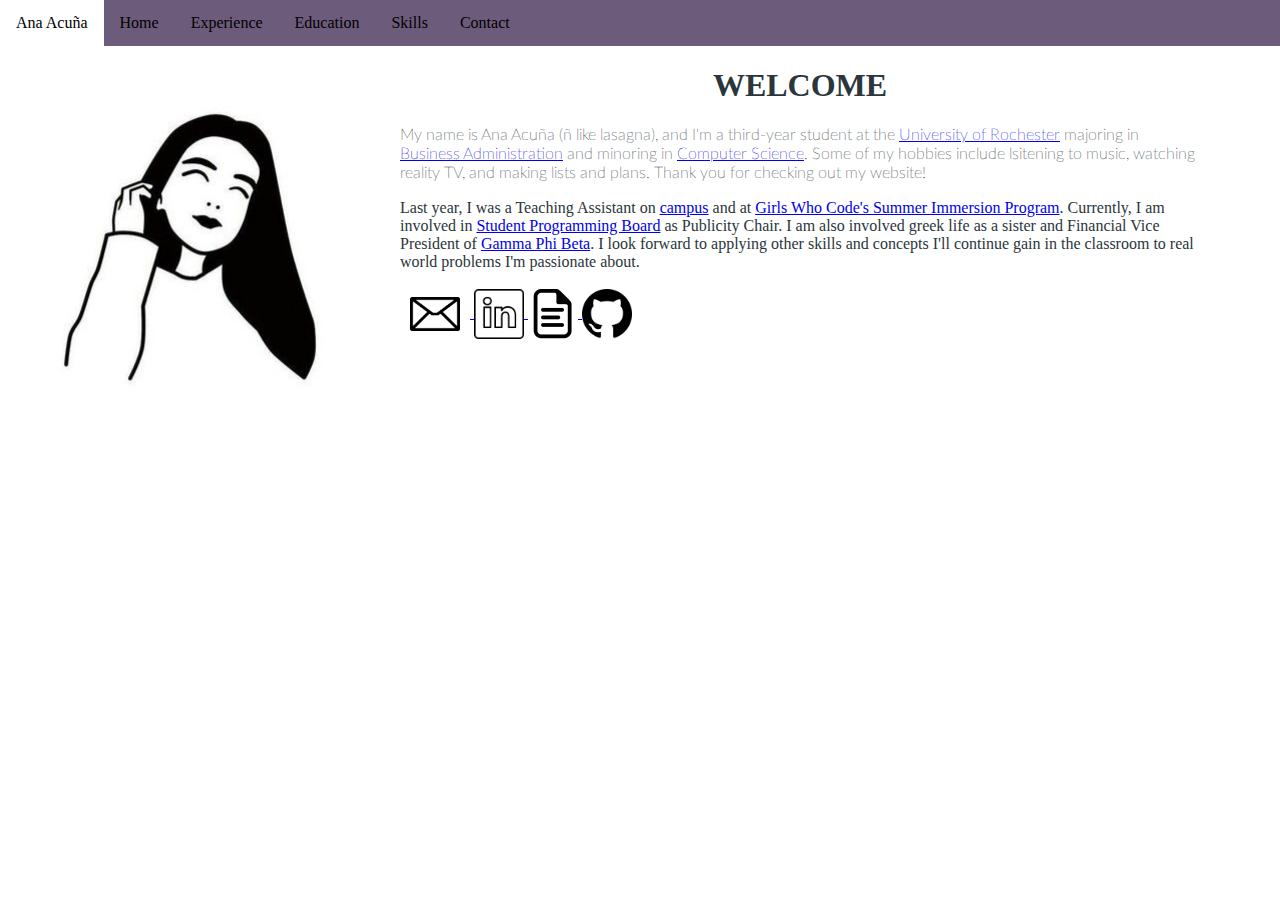
==== index.html @ 2f6bb3f0 "Update index.html" ====
<!DOCTYPE html>
<html>
	<head>
		 <title>Ana Acuña</title>
		 <link rel="stylesheet" type="text/css" href="myStyle.css">
     </head>
	 <body>

		 <!-- Navigation Bar -->
		 <ul>
		 	 <li><a class="header navbar-brand" href="#">Ana Acuña</a></li>
  			 <li><a class="active" href="#home">Home</a></li>
  			 <li><a href="#Experience">Experience</a></li>
        	 <li><a href="#Education">Education</a></li>
        	 <li><a href="#Skills">Skills</a></li>
        	 <li><a href="#Contact">Contact</a></li>
	     </ul>

	     <!-- Welcome slide -->
	     <div class="main">
	     	<!--img src = "portrait.png" style="width:400px"-->

	     	<div class="container">
	     		<img src = "portrait.png" style="width:400px" align="left">
	     		<h1 class="handwriting" align="center"> WELCOME </h1>
	     		<p> My name is Ana Acuña (ñ like lasagna), and I'm a third-year student at the <a href=https://www.rochester.edu>University of Rochester</a> majoring in <a href=https://www.rochester.edu/college/bsb/>Business Administration</a> and minoring in <a href=https://www.cs.rochester.edu>Computer Science</a>. Some of my hobbies include lsitening to music, watching reality TV, and making lists and plans. Thank you for checking out my website!

	     		<br> <p></p>

	     		

	     		Last year, I was a Teaching Assistant on <a href=https://www.rochester.edu/college/cetl/undergraduate/workshops.html>campus</a> and at <a href=https://girlswhocode.com/summer-immersion-programs>Girls Who Code's Summer Immersion Program</a>. Currently, I am involved in <a href=https://www.facebook.com/UofRSPB>Student Programming Board</a> as Publicity Chair. I am also involved greek life as a sister and Financial Vice President of <a href=http://rochestergammaphi.weebly.com>Gamma Phi Beta</a>. I look forward to applying other skills and concepts I'll continue gain in the classroom to real world problems I'm passionate about.

	     		</p>
	     		<!-- Contact links -->
	     		<p>
	     			<!--email-->
	     			<a href="mailto:aacuna@u.rochester.edu">
	     				<img src="email.png" style = "width:50px;padding: 10px" align="center">
	     			</a>
	     			<!--linked in-->
	     			<a href=https://www.linkedin.com/in/ana-acu%C3%B1a-763a97121/>
	     				<img src="linkedin.png" style = "width:50px" align="center">
	     			</a>
	     			<!--resume-->
	     			<a href="resume.pdf">
	     				<img src="document.png" style = "width:50px" align="center">
	     			</a>
	     			<a href="https://github.com/anasofacuna">
	     				<img src="github.png" style = "width:50px" align="center">
	     			</a>

	     		</p>
	     	</div>
	     </div>




	 </body>
</html>
---- myStyle.css ----
/* Webfont: Lato-Thin */@font-face {
    font-family: 'LatoWebThin';
    src: url('fonts/Lato-Thin.woff') format('woff'), /* Modern Browsers */
    font-style: normal;
    font-weight: normal;
    text-rendering: optimizeLegibility;
}

body{
	margin:0;
	padding: 0;
	color:#2a363b;
}

ul {
    list-style-type: none;
    margin: 0;
    padding: 0;
    overflow: hidden;
    background-color: #6c5b7b;
}

li {
    float: left;
}

li a {
    display: block;
    color: black;
    text-align: center;
    padding: 14px 16px;
    text-decoration: none;
}

li a:hover {
    background-color: white;
    color:black;
}

h1{
	font-family: "Bookman Old Style";
}

p { 
	font-family: 'LatoWebThin';

}

.main{
	width:1200px;
	align-items: center;
}
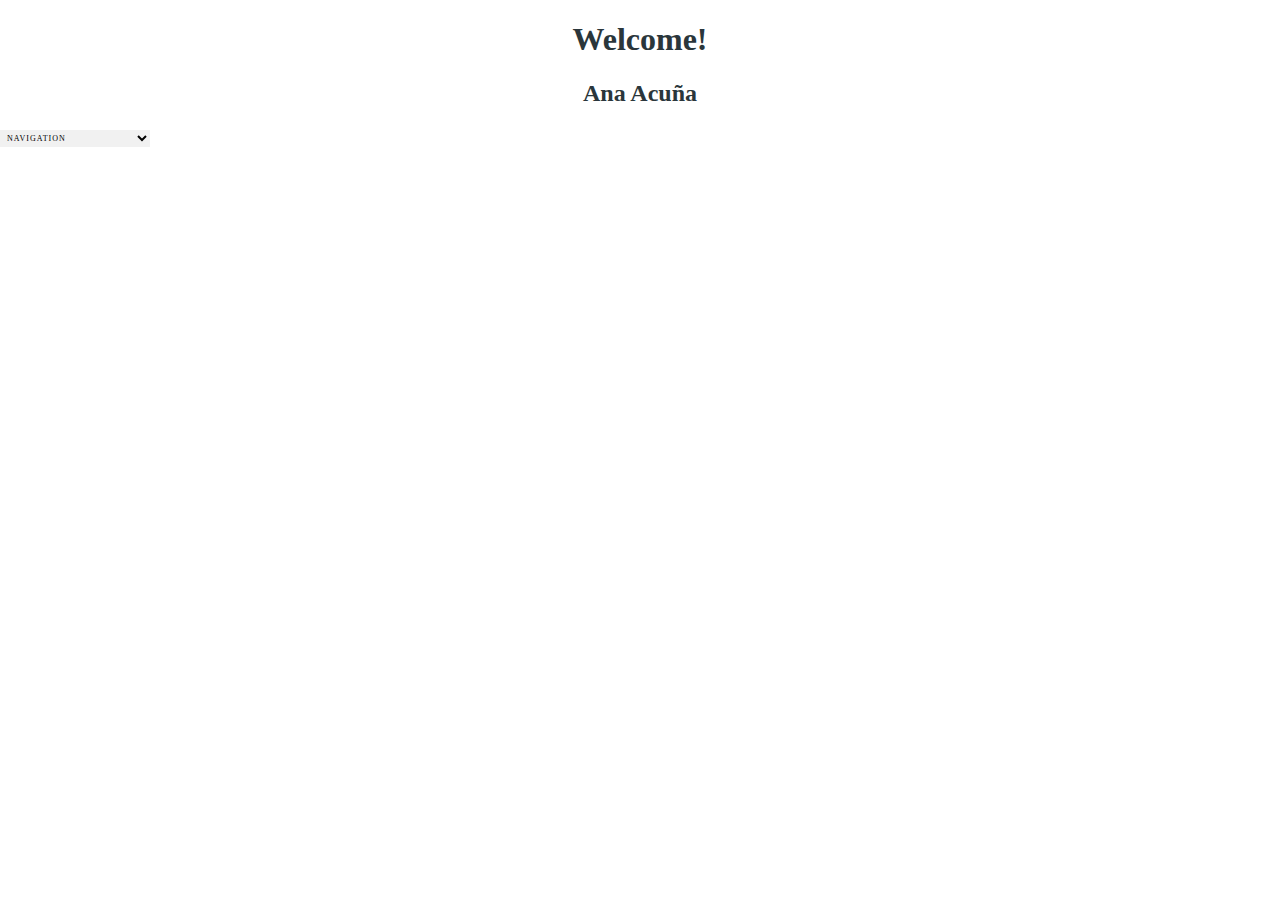
==== commit 37c2aab5: "new main" ====
--- a/index.html
+++ b/index.html
@@ -5,55 +5,13 @@
 		 <link rel="stylesheet" type="text/css" href="myStyle.css">
      </head>
 	 <body>
-
-		 <!-- Navigation Bar -->
-		 <ul>
-		 	 <li><a class="header navbar-brand" href="#">Ana Acuña</a></li>
-  			 <li><a class="active" href="#home">Home</a></li>
-  			 <li><a href="#Experience">Experience</a></li>
-        	 <li><a href="#Education">Education</a></li>
-        	 <li><a href="#Skills">Skills</a></li>
-        	 <li><a href="#Contact">Contact</a></li>
-	     </ul>
-
-	     <!-- Welcome slide -->
-	     <div class="main">
-	     	<!--img src = "portrait.png" style="width:400px"-->
-
-	     	<div class="container">
-	     		<img src = "portrait.png" style="width:400px" align="left">
-	     		<h1 class="handwriting" align="center"> WELCOME </h1>
-	     		<p> My name is Ana Acuña (ñ like lasagna), and I'm a third-year student at the <a href=https://www.rochester.edu>University of Rochester</a> majoring in <a href=https://www.rochester.edu/college/bsb/>Business Administration</a> and minoring in <a href=https://www.cs.rochester.edu>Computer Science</a>. Some of my hobbies include lsitening to music, watching reality TV, and making lists and plans. Thank you for checking out my website!
-
-	     		<br> <p></p>
-
-	     		
-
-	     		Last year, I was a Teaching Assistant on <a href=https://www.rochester.edu/college/cetl/undergraduate/workshops.html>campus</a> and at <a href=https://girlswhocode.com/summer-immersion-programs>Girls Who Code's Summer Immersion Program</a>. Currently, I am involved in <a href=https://www.facebook.com/UofRSPB>Student Programming Board</a> as Publicity Chair. I am also involved greek life as a sister and Financial Vice President of <a href=http://rochestergammaphi.weebly.com>Gamma Phi Beta</a>. I look forward to applying other skills and concepts I'll continue gain in the classroom to real world problems I'm passionate about.
-
-	     		</p>
-	     		<!-- Contact links -->
-	     		<p>
-	     			<!--email-->
-	     			<a href="mailto:aacuna@u.rochester.edu">
-	     				<img src="email.png" style = "width:50px;padding: 10px" align="center">
-	     			</a>
-	     			<!--linked in-->
-	     			<a href=https://www.linkedin.com/in/ana-acu%C3%B1a-763a97121/>
-	     				<img src="linkedin.png" style = "width:50px" align="center">
-	     			</a>
-	     			<!--resume-->
-	     			<a href="resume.pdf">
-	     				<img src="document.png" style = "width:50px" align="center">
-	     			</a>
-	     			<a href="https://github.com/anasofacuna">
-	     				<img src="github.png" style = "width:50px" align="center">
-	     			</a>
-
-	     		</p>
-	     	</div>
-	     </div>
-
+	 	<h1 align="center">Welcome!</h1>
+	 	<h2 align="center">Ana Acuña</h2>
+	 	<select style="width: 150px; border: 0px solid; padding: 3px; color: #000; background-color: #f1f1f1;  font-family: calibri; text-transform: uppercase; font-size: 8px; letter-spacing: 1px;" onChange="location.href=this.options[this.selectedIndex].value;">
+			<option value="/">NAVIGATION</option>
+			<option value="URL GOES HERE">NAME GOES HERE</option>
+			<option value="URL GOES HERE">NAME GOES HERE</option>
+		</select>
 
 
 
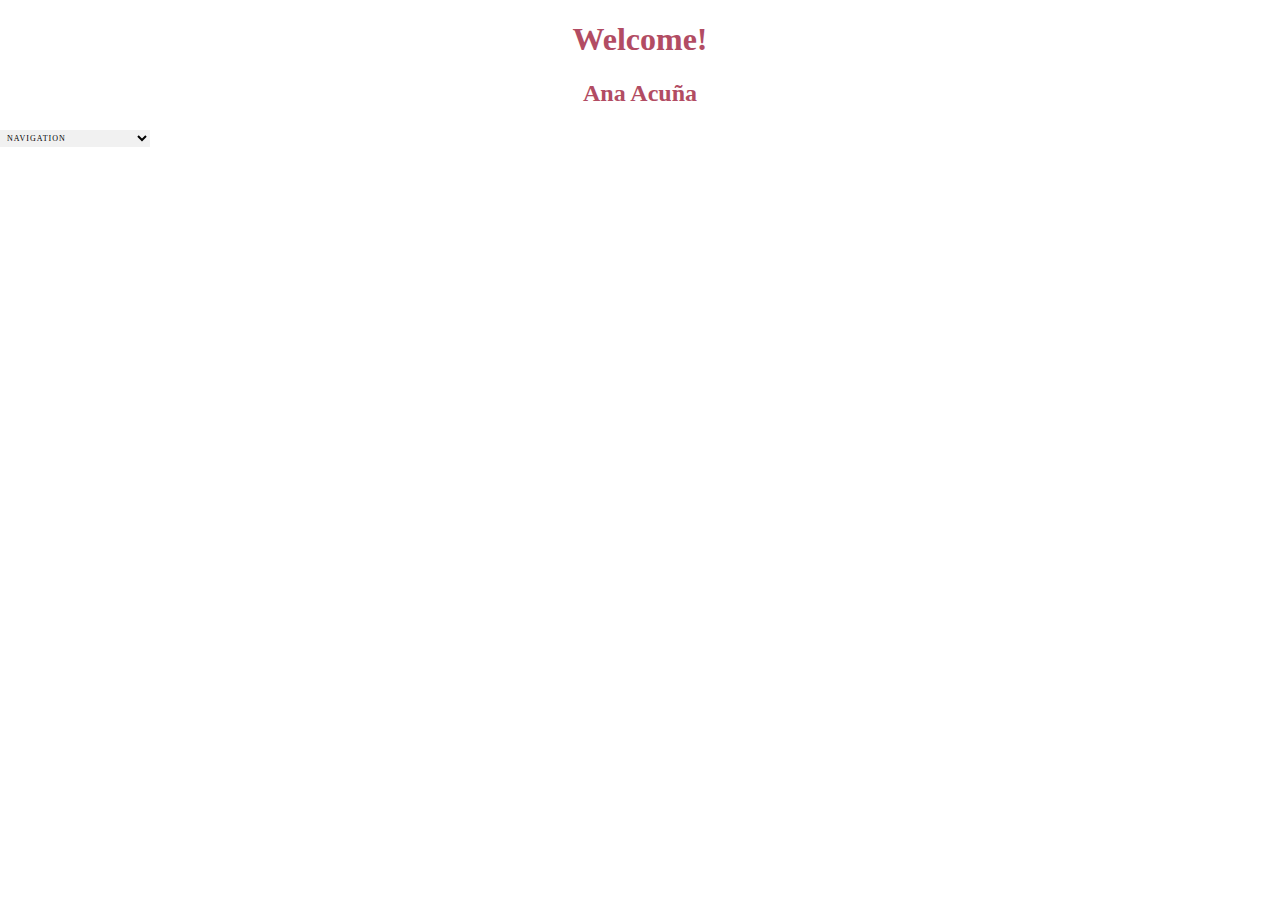
==== commit 2774b74b: "hello" ====
--- a/index.html
+++ b/index.html
@@ -2,7 +2,7 @@
 <html>
 	<head>
 		 <title>Ana Acuña</title>
-		 <link rel="stylesheet" type="text/css" href="myStyle.css">
+		 <link rel="stylesheet" type="text/css" href="main.css">
      </head>
 	 <body>
 	 	<h1 align="center">Welcome!</h1>
--- a/main.css
+++ b/main.css
@@ -0,0 +1,5 @@
+body{
+	margin:0;
+	padding: 0;
+	color:#B24C63;
+}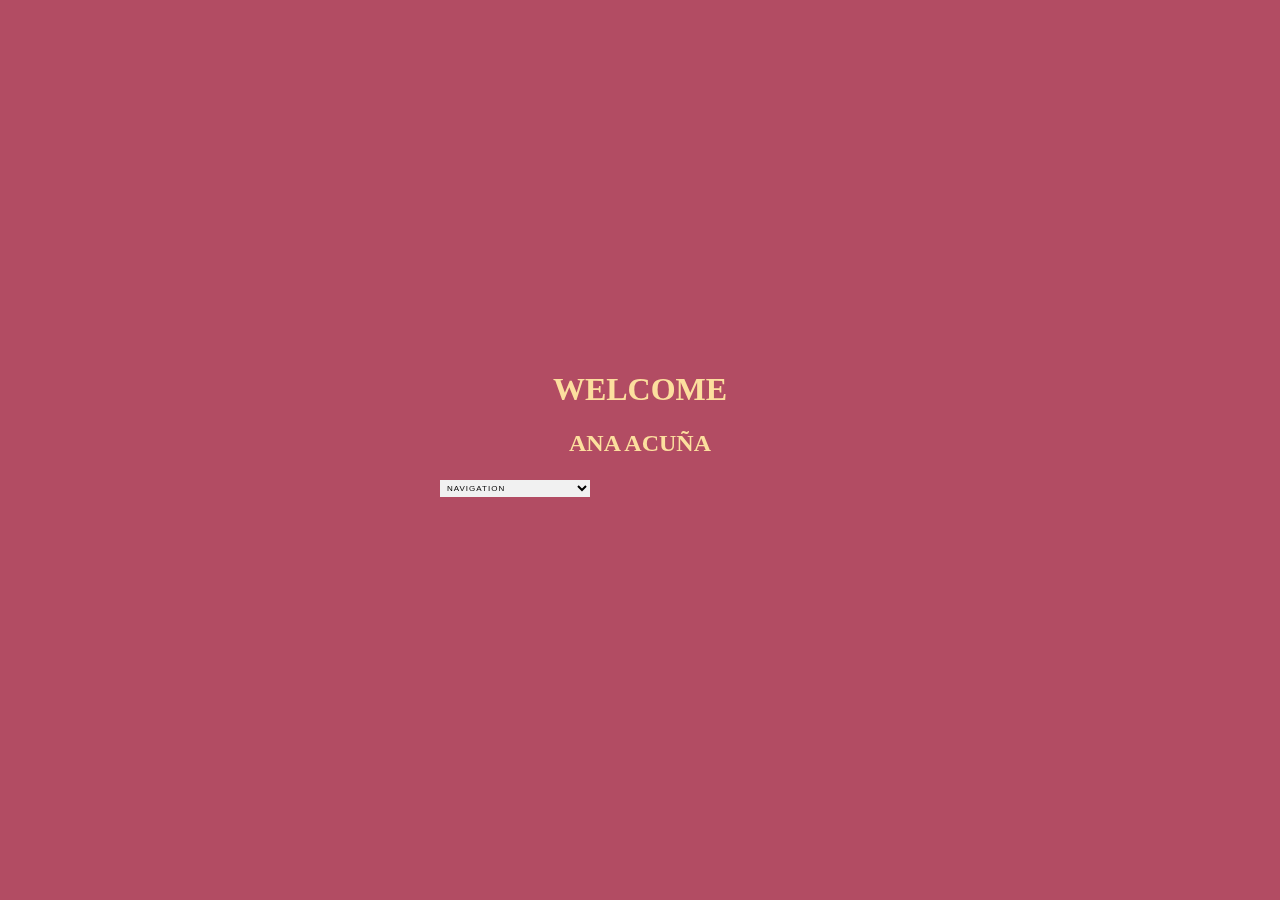
==== commit c98d65e4: "center" ====
--- a/index.html
+++ b/index.html
@@ -5,13 +5,15 @@
 		 <link rel="stylesheet" type="text/css" href="main.css">
      </head>
 	 <body>
-	 	<h1 align="center">Welcome!</h1>
-	 	<h2 align="center">Ana Acuña</h2>
-	 	<select style="width: 150px; border: 0px solid; padding: 3px; color: #000; background-color: #f1f1f1;  font-family: calibri; text-transform: uppercase; font-size: 8px; letter-spacing: 1px;" onChange="location.href=this.options[this.selectedIndex].value;">
-			<option value="/">NAVIGATION</option>
-			<option value="URL GOES HERE">NAME GOES HERE</option>
-			<option value="URL GOES HERE">NAME GOES HERE</option>
-		</select>
+	 	<div>
+	 		<h1 align="center">WELCOME</h1>
+	 		<h2 align="center">ANA ACUÑA</h2>
+	 		<select style="width: 150px; border: 0px solid; padding: 3px; color: #000; background-color: #f1f1f1; text-transform: uppercase; font-size: 8px; letter-spacing: 1px;" onChange="location.href=this.options[this.selectedIndex].value;">
+				<option value="/">NAVIGATION</option>
+				<option value="/aboutme.html">about me</option>
+				<option value="/resume.html">resume</option>
+			</select>
+		</div>
 
 
 
--- a/main.css
+++ b/main.css
@@ -1,5 +1,18 @@
 body{
 	margin:0;
 	padding: 0;
-	color:#B24C63;
-}+	background-color: #B24C63;
+	color:#FCDF9E;
+	font-family: calibri;
+}
+
+div {
+    height: 200px;
+    width: 400px;
+
+    position: fixed;
+    top: 50%;
+    left: 50%;
+    margin-top: -100px;
+    margin-left: -200px;
+}
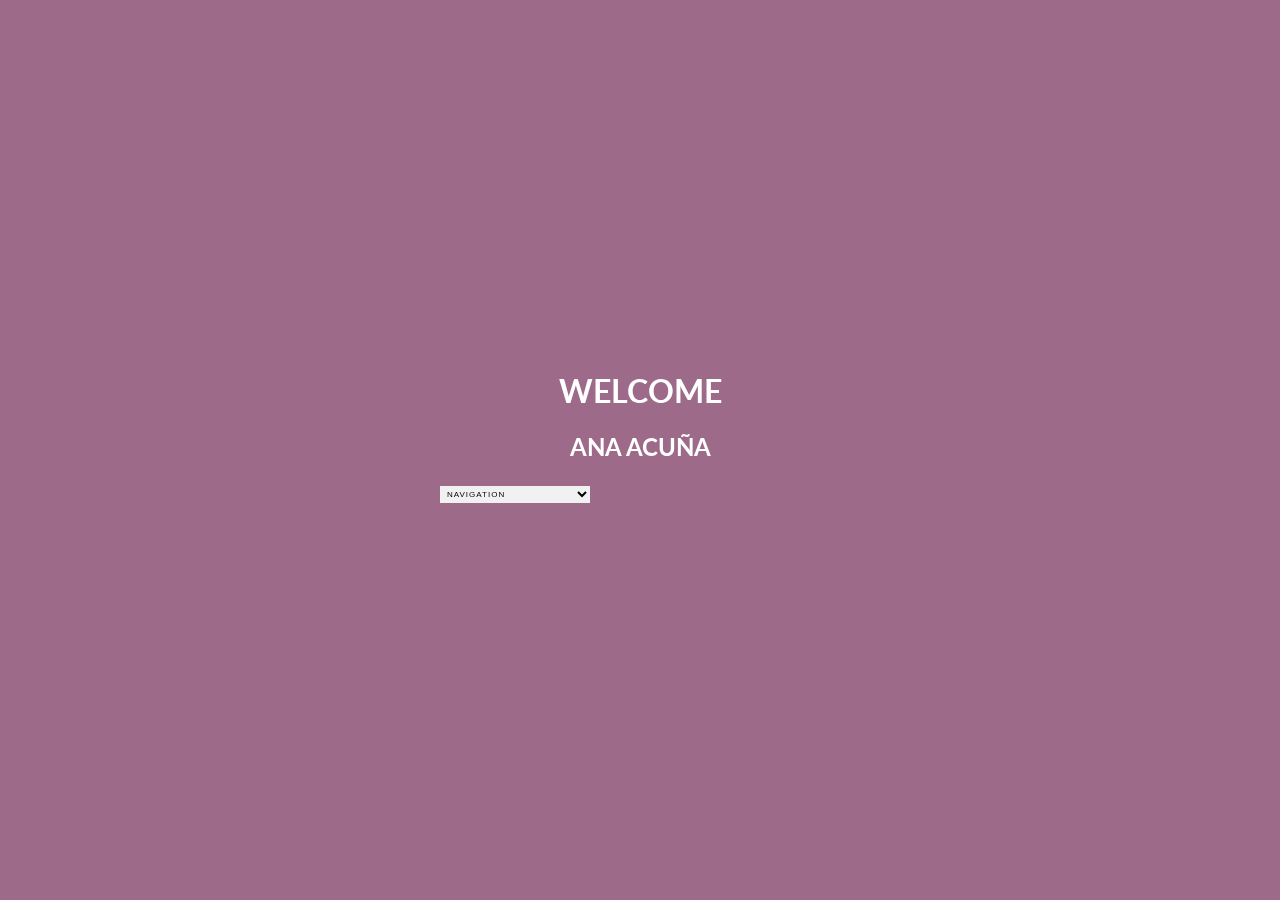
==== commit 5580bb3b: "linking" ====
--- a/index.html
+++ b/index.html
@@ -3,15 +3,17 @@
 	<head>
 		 <title>Ana Acuña</title>
 		 <link rel="stylesheet" type="text/css" href="main.css">
+		 <link href='http://fonts.googleapis.com/css?family=Lato:400,700' rel='stylesheet' type='text/css'>
      </head>
 	 <body>
 	 	<div>
 	 		<h1 align="center">WELCOME</h1>
 	 		<h2 align="center">ANA ACUÑA</h2>
-	 		<select style="width: 150px; border: 0px solid; padding: 3px; color: #000; background-color: #f1f1f1; text-transform: uppercase; font-size: 8px; letter-spacing: 1px;" onChange="location.href=this.options[this.selectedIndex].value;">
+	 		<select align="center" onChange="location.href=this.options[this.selectedIndex].value;">
 				<option value="/">NAVIGATION</option>
-				<option value="/aboutme.html">about me</option>
+				<option value=/docs/aboutme.html>about</option>
 				<option value="/resume.html">resume</option>
+				<option value="/contact.html">contact</option>
 			</select>
 		</div>
 
--- a/main.css
+++ b/main.css
@@ -1,9 +1,9 @@
 body{
 	margin:0;
 	padding: 0;
-	background-color: #B24C63;
-	color:#FCDF9E;
-	font-family: calibri;
+	background-color: #9D6A89;
+	color: white;
+	font-family: 'Lato', sans-serif;
 }
 
 div {
@@ -16,3 +16,14 @@
     margin-top: -100px;
     margin-left: -200px;
 }
+
+select{
+	width: 150px; 
+	border: 0px solid; 
+	padding: 3px; 
+	color: #000; 
+	background-color: #f1f1f1;
+	text-transform: uppercase;
+	font-size: 8px;
+	letter-spacing: 1px;
+}
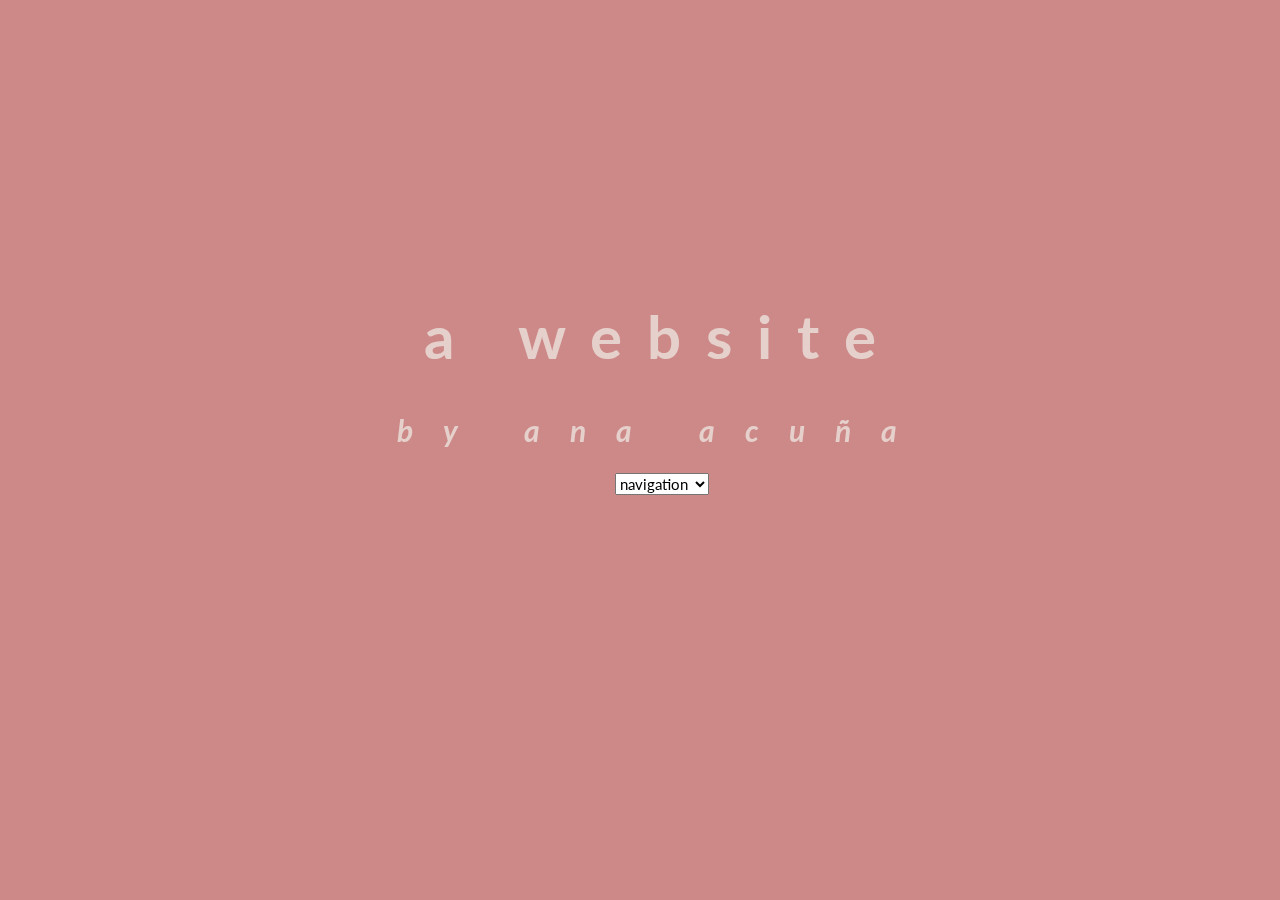
==== commit 4005855b: "css edit and paths" ====
--- a/index.html
+++ b/index.html
@@ -1,19 +1,22 @@
 <!DOCTYPE html>
 <html>
 	<head>
-		 <title>Ana Acuña</title>
-		 <link rel="stylesheet" type="text/css" href="main.css">
-		 <link href='http://fonts.googleapis.com/css?family=Lato:400,700' rel='stylesheet' type='text/css'>
+		<title>Ana Acuña</title>
+		<link rel="stylesheet" type="text/css" href="main.css">
+		<link href='https://fonts.googleapis.com/css?family=Lato:100italic' rel='stylesheet' type='text/css'>
+		<link href='https://fonts.googleapis.com/css?family=Lato:100' rel='stylesheet' type='text/css'>
+		<link rel="shortcut icon" href="portrait.png">
      </head>
+
 	 <body>
-	 	<div>
-	 		<h1 align="center">WELCOME</h1>
-	 		<h2 align="center">ANA ACUÑA</h2>
-	 		<select align="center" onChange="location.href=this.options[this.selectedIndex].value;">
-				<option value="/">NAVIGATION</option>
-				<option value=/docs/aboutme.html>about</option>
-				<option value="/resume.html">resume</option>
-				<option value="/contact.html">contact</option>
+	 	<div class="main_page" align="center">
+	 		<h1 align="center">a website</h1>
+	 		<h2 align="center">by ana acuña</h2>
+	 		<select align="center">
+  				<option value="/">navigation</option>
+  				<option value="https://anasofacuna.github.io/welcome/about.html">about me</option>
+  				<option value="opel">resume</option>
+  				<option value="audi">contact me</option>
 			</select>
 		</div>
 
--- a/main.css
+++ b/main.css
@@ -1,29 +1,36 @@
 body{
 	margin:0;
 	padding: 0;
-	background-color: #9D6A89;
-	color: white;
-	font-family: 'Lato', sans-serif;
+	background-color: #CD8987;
+	color: #E5D0CC;
+	font-family: Lato, sans-serif;
+	font-weight: 300;
 }
 
-div {
+.main_page {
     height: 200px;
-    width: 400px;
+    width: 700px;
 
     position: fixed;
-    top: 50%;
-    left: 50%;
+    top: 40%;
+    left: 40%;
     margin-top: -100px;
     margin-left: -200px;
 }
 
+h1{
+	letter-spacing: 25px;
+	font-size: 60px;
+}
+
+h2{
+	letter-spacing: 30px;
+	font-size: 30px;
+	font-style: italic;
+
+}
+
 select{
-	width: 150px; 
-	border: 0px solid; 
-	padding: 3px; 
-	color: #000; 
-	background-color: #f1f1f1;
-	text-transform: uppercase;
-	font-size: 8px;
-	letter-spacing: 1px;
+	font-family: Lato, sans-serif;
+	font-size: 15px;
 }
